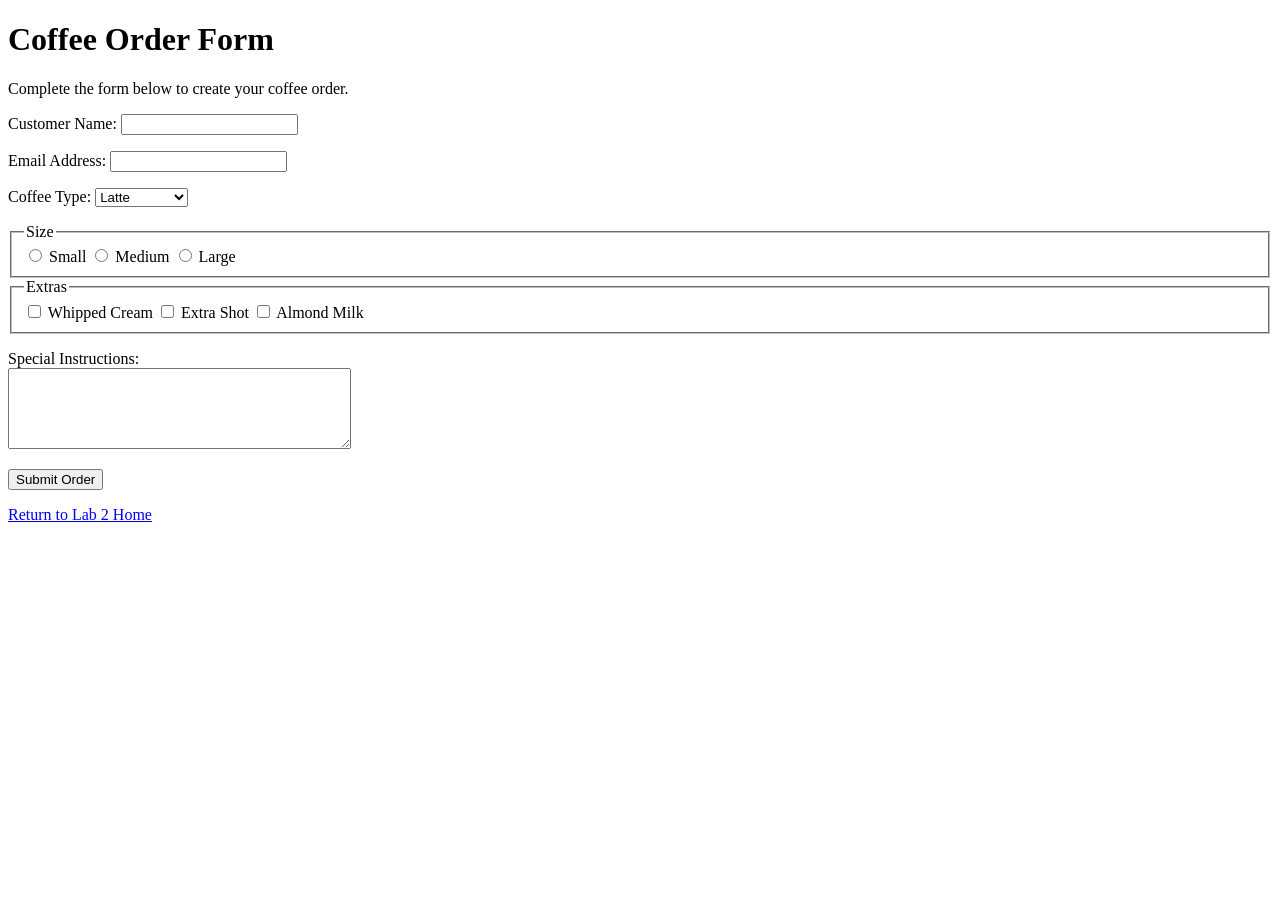
==== lab2/lab2-forms.html @ b361810a "heheheha" ====
<!DOCTYPE html>
<html lang="en">
<head>
    <meta charset="UTF-8">
    <meta name="author" content="Gavin Graham">
    <meta
        name="description"
        content="A coffee order form created for Lab 2."
    >
    <title>Lab 2 – Coffee Order Form</title>
</head>

<body>
    <main>
        <h1>Coffee Order Form</h1>

        <p>
            Complete the form below to create your coffee order.
        </p>

        <form
            action="https://www.w3schools.com/action_page.php"
            method="get"
        >
            <p>
                <label for="customer-name">Customer Name:</label>
                <input
                    type="text"
                    id="customer-name"
                    name="customer-name"
                    required
                >
            </p>

            <p>
                <label for="email">Email Address:</label>
                <input
                    type="email"
                    id="email"
                    name="email"
                    required
                >
            </p>

            <p>
                <label for="coffee-type">Coffee Type:</label>
                <select id="coffee-type" name="coffee-type">
                    <option value="latte">Latte</option>
                    <option value="cappuccino">Cappuccino</option>
                    <option value="americano">Americano</option>
                    <option value="mocha">Mocha</option>
                    <option value="espresso">Espresso</option>
                </select>
            </p>

            <fieldset>
                <legend>Size</legend>

                <input
                    type="radio"
                    id="small"
                    name="size"
                    value="small"
                    required
                >
                <label for="small">Small</label>

                <input
                    type="radio"
                    id="medium"
                    name="size"
                    value="medium"
                >
                <label for="medium">Medium</label>

                <input
                    type="radio"
                    id="large"
                    name="size"
                    value="large"
                >
                <label for="large">Large</label>
            </fieldset>

            <fieldset>
                <legend>Extras</legend>

                <input
                    type="checkbox"
                    id="whipped-cream"
                    name="extras"
                    value="whipped-cream"
                >
                <label for="whipped-cream">Whipped Cream</label>

                <input
                    type="checkbox"
                    id="extra-shot"
                    name="extras"
                    value="extra-shot"
                >
                <label for="extra-shot">Extra Shot</label>

                <input
                    type="checkbox"
                    id="almond-milk"
                    name="extras"
                    value="almond-milk"
                >
                <label for="almond-milk">Almond Milk</label>
            </fieldset>

            <p>
                <label for="instructions">
                    Special Instructions:
                </label>
                <br>
                <textarea
                    id="instructions"
                    name="instructions"
                    rows="5"
                    cols="40"
                ></textarea>
            </p>

            <button type="submit">Submit Order</button>
        </form>

        <p>
            <a href="lab2-home.html">Return to Lab 2 Home</a>
        </p>
    </main>
</body>
</html>
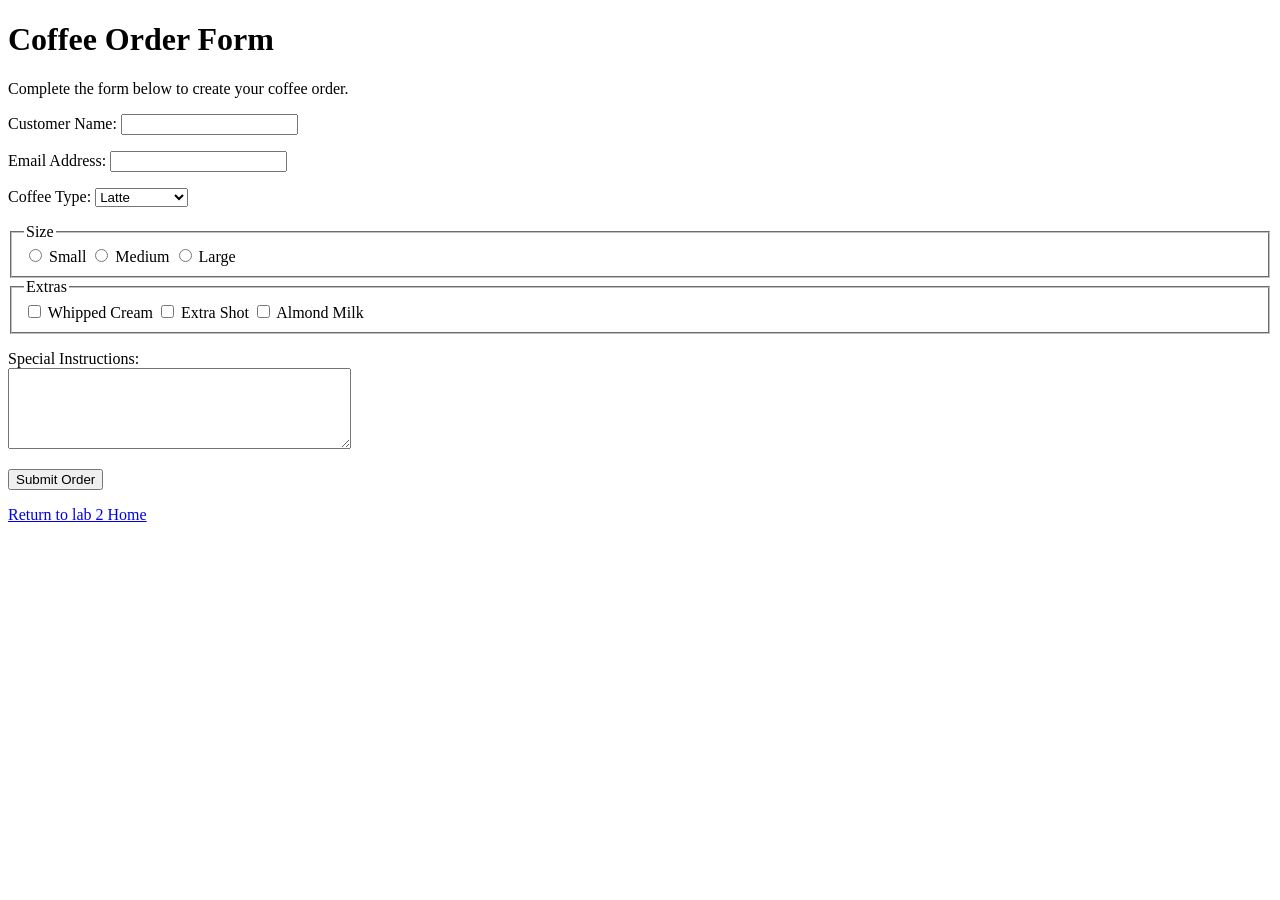
==== commit d80c4766: "YAY" ====
--- a/lab2/lab2-forms.html
+++ b/lab2/lab2-forms.html
@@ -5,9 +5,9 @@
     <meta name="author" content="Gavin Graham">
     <meta
         name="description"
-        content="A coffee order form created for Lab 2."
+        content="A coffee order form created for lab 2."
     >
-    <title>Lab 2 – Coffee Order Form</title>
+    <title>lab 2 – Coffee Order Form</title>
 </head>
 
 <body>
@@ -127,7 +127,7 @@
         </form>
 
         <p>
-            <a href="lab2-home.html">Return to Lab 2 Home</a>
+            <a href="lab2-home.html">Return to lab 2 Home</a>
         </p>
     </main>
 </body>
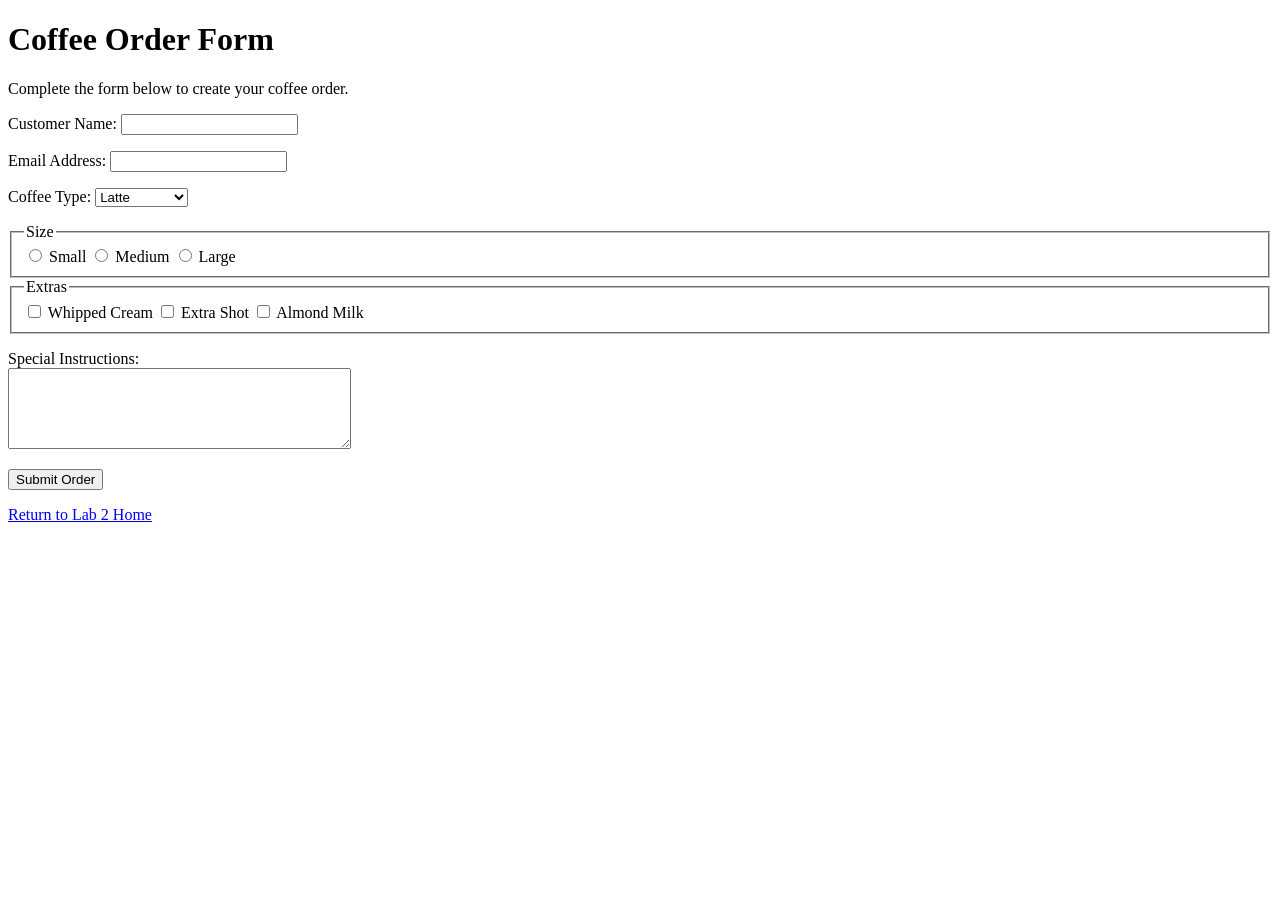
==== commit e52e65bd: "edit 4 i think" ====
--- a/lab2/lab2-forms.html
+++ b/lab2/lab2-forms.html
@@ -5,9 +5,9 @@
     <meta name="author" content="Gavin Graham">
     <meta
         name="description"
-        content="A coffee order form created for lab 2."
+        content="A coffee order form created for Lab 2."
     >
-    <title>lab 2 – Coffee Order Form</title>
+    <title>Lab 2 – Coffee Order Form</title>
 </head>
 
 <body>
@@ -24,6 +24,7 @@
         >
             <p>
                 <label for="customer-name">Customer Name:</label>
+
                 <input
                     type="text"
                     id="customer-name"
@@ -34,6 +35,7 @@
 
             <p>
                 <label for="email">Email Address:</label>
+
                 <input
                     type="email"
                     id="email"
@@ -44,6 +46,7 @@
 
             <p>
                 <label for="coffee-type">Coffee Type:</label>
+
                 <select id="coffee-type" name="coffee-type">
                     <option value="latte">Latte</option>
                     <option value="cappuccino">Cappuccino</option>
@@ -115,6 +118,7 @@
                     Special Instructions:
                 </label>
                 <br>
+
                 <textarea
                     id="instructions"
                     name="instructions"
@@ -127,7 +131,9 @@
         </form>
 
         <p>
-            <a href="lab2-home.html">Return to lab 2 Home</a>
+            <a href="lab2-home.html">
+                Return to Lab 2 Home
+            </a>
         </p>
     </main>
 </body>
